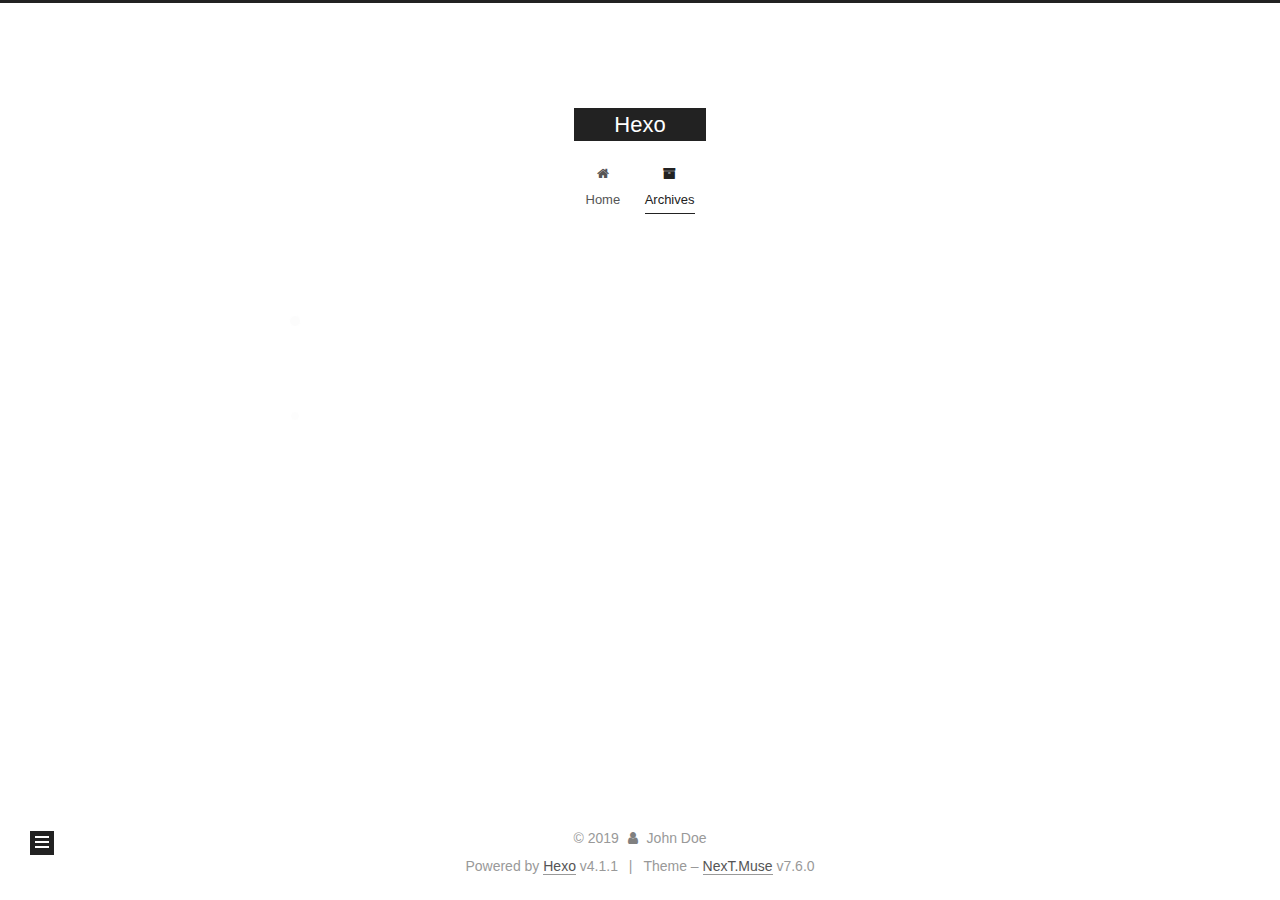
==== archives/index.html @ 5b069ce8 "Site updated: 2019-12-15 16:05:41" ====
<!DOCTYPE html>
<html lang="en">
<head>
  <meta charset="UTF-8">
<meta name="viewport" content="width=device-width, initial-scale=1, maximum-scale=2">
<meta name="theme-color" content="#222">
<meta name="generator" content="Hexo 4.1.1">
  <link rel="apple-touch-icon" sizes="180x180" href="/images/apple-touch-icon-next.png">
  <link rel="icon" type="image/png" sizes="32x32" href="/images/favicon-32x32-next.png">
  <link rel="icon" type="image/png" sizes="16x16" href="/images/favicon-16x16-next.png">
  <link rel="mask-icon" href="/images/logo.svg" color="#222">

<link rel="stylesheet" href="/css/main.css">


<link rel="stylesheet" href="/lib/font-awesome/css/font-awesome.min.css">


<script id="hexo-configurations">
  var NexT = window.NexT || {};
  var CONFIG = {
    hostname: new URL('http://yoursite.com').hostname,
    root: '/',
    scheme: 'Muse',
    version: '7.6.0',
    exturl: false,
    sidebar: {"position":"left","display":"post","padding":18,"offset":12,"onmobile":false},
    copycode: {"enable":false,"show_result":false,"style":null},
    back2top: {"enable":true,"sidebar":false,"scrollpercent":false},
    bookmark: {"enable":false,"color":"#222","save":"auto"},
    fancybox: false,
    mediumzoom: false,
    lazyload: false,
    pangu: false,
    comments: {"style":"tabs","active":null,"storage":true,"lazyload":false,"nav":null},
    algolia: {
      appID: '',
      apiKey: '',
      indexName: '',
      hits: {"per_page":10},
      labels: {"input_placeholder":"Search for Posts","hits_empty":"We didn't find any results for the search: ${query}","hits_stats":"${hits} results found in ${time} ms"}
    },
    localsearch: {"enable":false,"trigger":"auto","top_n_per_article":1,"unescape":false,"preload":false},
    path: '',
    motion: {"enable":true,"async":false,"transition":{"post_block":"fadeIn","post_header":"slideDownIn","post_body":"slideDownIn","coll_header":"slideLeftIn","sidebar":"slideUpIn"}}
  };
</script>

  <meta property="og:type" content="website">
<meta property="og:title" content="Hexo">
<meta property="og:url" content="http:&#x2F;&#x2F;yoursite.com&#x2F;archives&#x2F;index.html">
<meta property="og:site_name" content="Hexo">
<meta property="og:locale" content="en_US">
<meta property="article:author" content="John Doe">
<meta name="twitter:card" content="summary">

<link rel="canonical" href="http://yoursite.com/archives/">


<script id="page-configurations">
  // https://hexo.io/docs/variables.html
  CONFIG.page = {
    sidebar: "",
    isHome: false,
    isPost: false
  };
</script>

  <title>Archive | Hexo</title>
  






  <noscript>
  <style>
  .use-motion .brand,
  .use-motion .menu-item,
  .sidebar-inner,
  .use-motion .post-block,
  .use-motion .pagination,
  .use-motion .comments,
  .use-motion .post-header,
  .use-motion .post-body,
  .use-motion .collection-header { opacity: initial; }

  .use-motion .site-title,
  .use-motion .site-subtitle {
    opacity: initial;
    top: initial;
  }

  .use-motion .logo-line-before i { left: initial; }
  .use-motion .logo-line-after i { right: initial; }
  </style>
</noscript>

</head>

<body itemscope itemtype="http://schema.org/WebPage">
  <div class="container use-motion">
    <div class="headband"></div>

    <header class="header" itemscope itemtype="http://schema.org/WPHeader">
      <div class="header-inner"><div class="site-brand-container">
  <div class="site-meta">

    <div>
      <a href="/" class="brand" rel="start">
        <span class="logo-line-before"><i></i></span>
        <span class="site-title">Hexo</span>
        <span class="logo-line-after"><i></i></span>
      </a>
    </div>
  </div>

  <div class="site-nav-toggle">
    <div class="toggle" aria-label="Toggle navigation bar">
      <span class="toggle-line toggle-line-first"></span>
      <span class="toggle-line toggle-line-middle"></span>
      <span class="toggle-line toggle-line-last"></span>
    </div>
  </div>
</div>


<nav class="site-nav">
  
  <ul id="menu" class="menu">
        <li class="menu-item menu-item-home">

    <a href="/" rel="section"><i class="fa fa-fw fa-home"></i>Home</a>

  </li>
        <li class="menu-item menu-item-archives">

    <a href="/archives/" rel="section"><i class="fa fa-fw fa-archive"></i>Archives</a>

  </li>
  </ul>

</nav>
</div>
    </header>

    
  <div class="back-to-top">
    <i class="fa fa-arrow-up"></i>
    <span>0%</span>
  </div>


    <main class="main">
      <div class="main-inner">
        <div class="content-wrap">
          

          <div class="content">
            

  
  
  
  <div class="post-block">
    <div class="posts-collapse">
      <div class="collection-title">
        <span class="collection-header">Um..! 1 post. Keep on posting.</span>
      </div>

      
    <div class="collection-year">
      <h1 class="collection-header">2019</h1>
    </div>

  <article itemscope itemtype="http://schema.org/Article">
    <header class="post-header">

      <div class="post-meta">
        <time itemprop="dateCreated"
              datetime="2019-12-15T15:36:31+08:00"
              content="2019-12-15">
          12-15
        </time>
      </div>

      <h2 class="post-title">
          <a class="post-title-link" href="/2019/12/15/hello-world/" itemprop="url">
            <span itemprop="name">Hello World</span>
          </a>
      </h2>

    </header>
  </article>


    </div>
  </div>
  
  
  

  



          </div>
          

<script>
  window.addEventListener('tabs:register', () => {
    let activeClass = CONFIG.comments.activeClass;
    if (CONFIG.comments.storage) {
      activeClass = localStorage.getItem('comments_active') || activeClass;
    }
    if (activeClass) {
      let activeTab = document.querySelector(`a[href="#comment-${activeClass}"]`);
      if (activeTab) {
        activeTab.click();
      }
    }
  });
  if (CONFIG.comments.storage) {
    window.addEventListener('tabs:click', event => {
      if (!event.target.matches('.tabs-comment .tab-content .tab-pane')) return;
      let commentClass = event.target.classList[1];
      localStorage.setItem('comments_active', commentClass);
    });
  }
</script>

        </div>
          
  
  <div class="toggle sidebar-toggle">
    <span class="toggle-line toggle-line-first"></span>
    <span class="toggle-line toggle-line-middle"></span>
    <span class="toggle-line toggle-line-last"></span>
  </div>

  <aside class="sidebar">
    <div class="sidebar-inner">

      <ul class="sidebar-nav motion-element">
        <li class="sidebar-nav-toc">
          Table of Contents
        </li>
        <li class="sidebar-nav-overview">
          Overview
        </li>
      </ul>

      <!--noindex-->
      <div class="post-toc-wrap sidebar-panel">
      </div>
      <!--/noindex-->

      <div class="site-overview-wrap sidebar-panel">
        <div class="site-author motion-element" itemprop="author" itemscope itemtype="http://schema.org/Person">
  <p class="site-author-name" itemprop="name">John Doe</p>
  <div class="site-description" itemprop="description"></div>
</div>
<div class="site-state-wrap motion-element">
  <nav class="site-state">
      <div class="site-state-item site-state-posts">
          <a href="/archives/">
        
          <span class="site-state-item-count">1</span>
          <span class="site-state-item-name">posts</span>
        </a>
      </div>
  </nav>
</div>



      </div>

    </div>
  </aside>
  <div id="sidebar-dimmer"></div>


      </div>
    </main>

    <footer class="footer">
      <div class="footer-inner">
        

<div class="copyright">
  
  &copy; 
  <span itemprop="copyrightYear">2019</span>
  <span class="with-love">
    <i class="fa fa-user"></i>
  </span>
  <span class="author" itemprop="copyrightHolder">John Doe</span>
</div>
  <div class="powered-by">Powered by <a href="https://hexo.io/" class="theme-link" rel="noopener" target="_blank">Hexo</a> v4.1.1
  </div>
  <span class="post-meta-divider">|</span>
  <div class="theme-info">Theme – <a href="https://muse.theme-next.org/" class="theme-link" rel="noopener" target="_blank">NexT.Muse</a> v7.6.0
  </div>

        








      </div>
    </footer>
  </div>

  
  <script src="/lib/anime.min.js"></script>
  <script src="/lib/velocity/velocity.min.js"></script>
  <script src="/lib/velocity/velocity.ui.min.js"></script>

<script src="/js/utils.js"></script>

<script src="/js/motion.js"></script>


<script src="/js/schemes/muse.js"></script>


<script src="/js/next-boot.js"></script>




  















  

  

</body>
</html>
---- css/main.css ----
html {
  line-height: 1.15; /* 1 */
  -webkit-text-size-adjust: 100%; /* 2 */
}
body {
  margin: 0;
}
main {
  display: block;
}
h1 {
  font-size: 2em;
  margin: 0.67em 0;
}
hr {
  box-sizing: content-box; /* 1 */
  height: 0; /* 1 */
  overflow: visible; /* 2 */
}
pre {
  font-family: monospace, monospace; /* 1 */
  font-size: 1em; /* 2 */
}
a {
  background: transparent;
}
abbr[title] {
  border-bottom: none; /* 1 */
  text-decoration: underline; /* 2 */
  text-decoration: underline dotted; /* 2 */
}
b,
strong {
  font-weight: bolder;
}
code,
kbd,
samp {
  font-family: monospace, monospace; /* 1 */
  font-size: 1em; /* 2 */
}
small {
  font-size: 80%;
}
sub,
sup {
  font-size: 75%;
  line-height: 0;
  position: relative;
  vertical-align: baseline;
}
sub {
  bottom: -0.25em;
}
sup {
  top: -0.5em;
}
img {
  border-style: none;
}
button,
input,
optgroup,
select,
textarea {
  font-family: inherit; /* 1 */
  font-size: 100%; /* 1 */
  line-height: 1.15; /* 1 */
  margin: 0; /* 2 */
}
button,
input {
/* 1 */
  overflow: visible;
}
button,
select {
/* 1 */
  text-transform: none;
}
button,
[type='button'],
[type='reset'],
[type='submit'] {
  -webkit-appearance: button;
}
button::-moz-focus-inner,
[type='button']::-moz-focus-inner,
[type='reset']::-moz-focus-inner,
[type='submit']::-moz-focus-inner {
  border-style: none;
  padding: 0;
}
button:-moz-focusring,
[type='button']:-moz-focusring,
[type='reset']:-moz-focusring,
[type='submit']:-moz-focusring {
  outline: 1px dotted ButtonText;
}
fieldset {
  padding: 0.35em 0.75em 0.625em;
}
legend {
  box-sizing: border-box; /* 1 */
  color: inherit; /* 2 */
  display: table; /* 1 */
  max-width: 100%; /* 1 */
  padding: 0; /* 3 */
  white-space: normal; /* 1 */
}
progress {
  vertical-align: baseline;
}
textarea {
  overflow: auto;
}
[type='checkbox'],
[type='radio'] {
  box-sizing: border-box; /* 1 */
  padding: 0; /* 2 */
}
[type='number']::-webkit-inner-spin-button,
[type='number']::-webkit-outer-spin-button {
  height: auto;
}
[type='search'] {
  outline-offset: -2px; /* 2 */
  -webkit-appearance: textfield; /* 1 */
}
[type='search']::-webkit-search-decoration {
  -webkit-appearance: none;
}
::-webkit-file-upload-button {
  font: inherit; /* 2 */
  -webkit-appearance: button; /* 1 */
}
details {
  display: block;
}
summary {
  display: list-item;
}
template {
  display: none;
}
[hidden] {
  display: none;
}
::selection {
  background: #262a30;
  color: #fff;
}
html,
body {
  height: 100%;
}
body {
  background: #fff;
  color: #555;
  font-family: 'Lato', "PingFang SC", "Microsoft YaHei", sans-serif;
  font-size: 1em;
  line-height: 2;
}
@media (max-width: 991px) {
  body {
    padding-left: 0 !important;
    padding-right: 0 !important;
  }
}
h1,
h2,
h3,
h4,
h5,
h6 {
  font-family: 'Lato', "PingFang SC", "Microsoft YaHei", sans-serif;
  font-weight: bold;
  line-height: 1.5;
  margin: 20px 0 15px;
}
h1 {
  font-size: 1.5em;
}
h2 {
  font-size: 1.375em;
}
h3 {
  font-size: 1.25em;
}
h4 {
  font-size: 1.125em;
}
h5 {
  font-size: 1em;
}
h6 {
  font-size: 0.875em;
}
p {
  margin: 0 0 20px 0;
}
a,
span.exturl {
  border-bottom: 1px solid #999;
  color: #555;
  outline: 0;
  text-decoration: none;
  overflow-wrap: break-word;
  word-wrap: break-word;
  cursor: pointer;
}
a:hover,
span.exturl:hover {
  border-bottom-color: #222;
  color: #222;
}
iframe,
img,
video {
  display: block;
  margin-left: auto;
  margin-right: auto;
  max-width: 100%;
}
hr {
  background-color: #ddd;
  background-image: repeating-linear-gradient(-45deg, #fff, #fff 4px, transparent 4px, transparent 8px);
  border: 0;
  height: 3px;
  margin: 40px 0;
}
blockquote {
  border-left: 4px solid #ddd;
  color: #666;
  margin: 0;
  padding: 0 15px;
}
blockquote cite::before {
  content: '-';
  padding: 0 5px;
}
dt {
  font-weight: 700;
}
dd {
  margin: 0;
  padding: 0;
}
kbd {
  background-color: #f5f5f5;
  background-image: linear-gradient(#eee, #fff, #eee);
  border: 1px solid #ccc;
  border-radius: 0.2em;
  box-shadow: 0.1em 0.1em 0.2em rgba(0,0,0,0.1);
  font-family: inherit;
  padding: 0.1em 0.3em;
  white-space: nowrap;
}
.table-container {
  -webkit-overflow-scrolling: touch;
  overflow: auto;
}
table {
  border-collapse: collapse;
  border-spacing: 0;
  font-size: 0.875em;
  margin: 0 0 20px 0;
  width: 100%;
}
tbody tr:nth-of-type(odd) {
  background: #f9f9f9;
}
tbody tr:hover {
  background: #f5f5f5;
}
caption,
th,
td {
  font-weight: normal;
  padding: 8px;
  text-align: left;
  vertical-align: middle;
}
th,
td {
  border: 1px solid #ddd;
  border-bottom: 3px solid #ddd;
}
th {
  font-weight: 700;
  padding-bottom: 10px;
}
td {
  border-bottom-width: 1px;
}
.btn {
  background: #222;
  border: 2px solid #222;
  border-radius: 0;
  color: #fff;
  display: inline-block;
  font-size: 0.875em;
  line-height: 2;
  padding: 0 20px;
  text-decoration: none;
  transition-property: background-color;
  transition-delay: 0s;
  transition-duration: 0.2s;
  transition-timing-function: ease-in-out;
}
.btn:hover {
  background: #fff;
  border-color: #222;
  color: #222;
}
.btn + .btn {
  margin: 0 0 8px 8px;
}
.btn .fa-fw {
  text-align: left;
  width: 1.285714285714286em;
}
.toggle {
  line-height: 0;
}
.toggle .toggle-line {
  background: #fff;
  display: inline-block;
  height: 2px;
  left: 0;
  position: relative;
  top: 0;
  transition: all 0.4s;
  vertical-align: top;
  width: 100%;
}
.toggle .toggle-line:not(:first-child) {
  margin-top: 3px;
}
.toggle.toggle-arrow .toggle-line-first {
  left: 50%;
  top: 2px;
  transform: rotate(45deg);
  width: 50%;
}
.toggle.toggle-arrow .toggle-line-middle {
  left: 2px;
  width: 90%;
}
.toggle.toggle-arrow .toggle-line-last {
  left: 50%;
  top: -2px;
  transform: rotate(-45deg);
  width: 50%;
}
.toggle.toggle-close .toggle-line-first {
  transform: rotate(-45deg);
  top: 5px;
}
.toggle.toggle-close .toggle-line-middle {
  opacity: 0;
}
.toggle.toggle-close .toggle-line-last {
  transform: rotate(45deg);
  top: -5px;
}
.highlight,
pre {
  background: #f7f7f7;
  color: #4d4d4c;
  line-height: 1.6;
  margin: 0 auto 20px;
}
pre,
code {
  font-family: consolas, Menlo, monospace, "PingFang SC", "Microsoft YaHei";
}
code {
  background: #eee;
  border-radius: 3px;
  color: #555;
  padding: 2px 4px;
  overflow-wrap: break-word;
  word-wrap: break-word;
}
.highlight *::selection {
  background: #d6d6d6;
}
.highlight pre {
  border: 0;
  margin: 0;
  padding: 10px 0;
}
.highlight table {
  border: 0;
  margin: 0;
  width: auto;
}
.highlight td {
  border: 0;
  padding: 0;
}
.highlight figcaption {
  background: #eee;
  color: #4d4d4c;
  font-size: 0.875em;
  line-height: 1.2;
  padding: 0.5em;
}
.highlight figcaption::before,
.highlight figcaption::after {
  content: ' ';
  display: table;
}
.highlight figcaption::after {
  clear: both;
}
.highlight figcaption a {
  color: #4d4d4c;
  float: right;
}
.highlight figcaption a:hover {
  border-bottom-color: #4d4d4c;
}
.highlight .gutter {
  -moz-user-select: none;
  -ms-user-select: none;
  -webkit-user-select: none;
  user-select: none;
}
.highlight .gutter pre {
  background: #eff2f3;
  color: #869194;
  padding-left: 10px;
  padding-right: 10px;
  text-align: right;
}
.highlight .code pre {
  background: #f7f7f7;
  padding-left: 10px;
  width: 100%;
}
.gist table {
  width: auto;
}
.gist table td {
  border: 0;
}
pre {
  overflow: auto;
  padding: 10px;
}
pre code {
  background: none;
  color: #4d4d4c;
  font-size: 0.875em;
  padding: 0;
  text-shadow: none;
}
pre .deletion {
  background: #fdd;
}
pre .addition {
  background: #dfd;
}
pre .meta {
  color: #eab700;
  -moz-user-select: none;
  -ms-user-select: none;
  -webkit-user-select: none;
  user-select: none;
}
pre .comment {
  color: #8e908c;
}
pre .variable,
pre .attribute,
pre .tag,
pre .name,
pre .regexp,
pre .ruby .constant,
pre .xml .tag .title,
pre .xml .pi,
pre .xml .doctype,
pre .html .doctype,
pre .css .id,
pre .css .class,
pre .css .pseudo {
  color: #c82829;
}
pre .number,
pre .preprocessor,
pre .built_in,
pre .builtin-name,
pre .literal,
pre .params,
pre .constant,
pre .command {
  color: #f5871f;
}
pre .ruby .class .title,
pre .css .rules .attribute,
pre .string,
pre .symbol,
pre .value,
pre .inheritance,
pre .header,
pre .ruby .symbol,
pre .xml .cdata,
pre .special,
pre .formula {
  color: #718c00;
}
pre .title,
pre .css .hexcolor {
  color: #3e999f;
}
pre .function,
pre .python .decorator,
pre .python .title,
pre .ruby .function .title,
pre .ruby .title .keyword,
pre .perl .sub,
pre .javascript .title,
pre .coffeescript .title {
  color: #4271ae;
}
pre .keyword,
pre .javascript .function {
  color: #8959a8;
}
.blockquote-center {
  border-left: none;
  margin: 40px 0;
  padding: 0;
  position: relative;
  text-align: center;
}
.blockquote-center::before,
.blockquote-center::after {
  background-repeat: no-repeat;
  background-size: 22px 22px;
  content: ' ';
  display: block;
  height: 24px;
  opacity: 0.2;
  position: absolute;
  width: 100%;
}
.blockquote-center::before {
  background-image: url("../images/quote-l.svg");
  background-position: 0 -6px;
  border-top: 1px solid #ccc;
  top: -20px;
}
.blockquote-center::after {
  background-image: url("../images/quote-r.svg");
  background-position: 100% 8px;
  border-bottom: 1px solid #ccc;
  bottom: -20px;
}
.blockquote-center p,
.blockquote-center div {
  text-align: center;
}
.post-body .group-picture img {
  margin: 0 auto;
  padding: 0 3px;
}
.group-picture-row {
  margin-bottom: 6px;
  overflow: hidden;
}
.group-picture-column {
  float: left;
  margin-bottom: 10px;
}
.post-body .label {
  display: inline;
  padding: 0 2px;
}
.post-body .label.default {
  background: #f0f0f0;
}
.post-body .label.primary {
  background: #efe6f7;
}
.post-body .label.info {
  background: #e5f2f8;
}
.post-body .label.success {
  background: #e7f4e9;
}
.post-body .label.warning {
  background: #fcf6e1;
}
.post-body .label.danger {
  background: #fae8eb;
}
.post-body .tabs {
  margin-bottom: 20px;
}
.post-body .tabs,
.tabs-comment {
  display: block;
  padding-top: 10px;
  position: relative;
}
.post-body .tabs ul.nav-tabs,
.tabs-comment ul.nav-tabs {
  display: flex;
  flex-wrap: wrap;
  margin: 0;
  margin-bottom: -1px;
  padding: 0;
}
@media (max-width: 413px) {
  .post-body .tabs ul.nav-tabs,
  .tabs-comment ul.nav-tabs {
    display: block;
    margin-bottom: 5px;
  }
}
.post-body .tabs ul.nav-tabs li.tab,
.tabs-comment ul.nav-tabs li.tab {
  background: #fff;
  border-bottom: 1px solid #ddd;
  border-left: 1px solid transparent;
  border-right: 1px solid transparent;
  border-top: 3px solid transparent;
  flex-grow: 1;
  list-style-type: none;
  border-radius: 0 0 0 0;
}
@media (max-width: 413px) {
  .post-body .tabs ul.nav-tabs li.tab,
  .tabs-comment ul.nav-tabs li.tab {
    border-bottom: 1px solid transparent;
    border-left: 3px solid transparent;
    border-right: 1px solid transparent;
    border-top: 1px solid transparent;
  }
}
@media (max-width: 413px) {
  .post-body .tabs ul.nav-tabs li.tab,
  .tabs-comment ul.nav-tabs li.tab {
    border-radius: 0;
  }
}
.post-body .tabs ul.nav-tabs li.tab a,
.tabs-comment ul.nav-tabs li.tab a {
  border-bottom: initial;
  display: block;
  line-height: 1.8;
  outline: 0;
  padding: 0.25em 0.75em;
  text-align: center;
  transition-delay: 0s;
  transition-duration: 0.2s;
  transition-timing-function: ease-out;
}
.post-body .tabs ul.nav-tabs li.tab a i,
.tabs-comment ul.nav-tabs li.tab a i {
  width: 1.285714285714286em;
}
.post-body .tabs ul.nav-tabs li.tab.active,
.tabs-comment ul.nav-tabs li.tab.active {
  border-bottom: 1px solid transparent;
  border-left: 1px solid #ddd;
  border-right: 1px solid #ddd;
  border-top: 3px solid #fc6423;
}
@media (max-width: 413px) {
  .post-body .tabs ul.nav-tabs li.tab.active,
  .tabs-comment ul.nav-tabs li.tab.active {
    border-bottom: 1px solid #ddd;
    border-left: 3px solid #fc6423;
    border-right: 1px solid #ddd;
    border-top: 1px solid #ddd;
  }
}
.post-body .tabs ul.nav-tabs li.tab.active a,
.tabs-comment ul.nav-tabs li.tab.active a {
  color: #555;
  cursor: default;
}
.post-body .tabs .tab-content .tab-pane,
.tabs-comment .tab-content .tab-pane {
  border: 1px solid #ddd;
  padding: 20px 20px 0 20px;
  border-radius: 0;
}
.post-body .tabs .tab-content .tab-pane:not(.active),
.tabs-comment .tab-content .tab-pane:not(.active) {
  display: none;
}
.post-body .tabs .tab-content .tab-pane.active,
.tabs-comment .tab-content .tab-pane.active {
  display: block;
}
.post-body .tabs .tab-content .tab-pane.active:nth-of-type(1),
.tabs-comment .tab-content .tab-pane.active:nth-of-type(1) {
  border-radius: 0 0 0 0;
}
@media (max-width: 413px) {
  .post-body .tabs .tab-content .tab-pane.active:nth-of-type(1),
  .tabs-comment .tab-content .tab-pane.active:nth-of-type(1) {
    border-radius: 0;
  }
}
.post-body .note {
  border-radius: 3px;
  margin-bottom: 20px;
  padding: 15px;
  position: relative;
  border: 1px solid #eee;
  border-left-width: 5px;
}
.post-body .note h2,
.post-body .note h3,
.post-body .note h4,
.post-body .note h5,
.post-body .note h6 {
  margin-top: 0;
  border-bottom: initial;
  margin-bottom: 0;
  padding-top: 0;
}
.post-body .note p:first-child,
.post-body .note ul:first-child,
.post-body .note ol:first-child,
.post-body .note table:first-child,
.post-body .note pre:first-child,
.post-body .note blockquote:first-child,
.post-body .note img:first-child {
  margin-top: 0;
}
.post-body .note p:last-child,
.post-body .note ul:last-child,
.post-body .note ol:last-child,
.post-body .note table:last-child,
.post-body .note pre:last-child,
.post-body .note blockquote:last-child,
.post-body .note img:last-child {
  margin-bottom: 0;
}
.post-body .note.default {
  border-left-color: #777;
}
.post-body .note.default h2,
.post-body .note.default h3,
.post-body .note.default h4,
.post-body .note.default h5,
.post-body .note.default h6 {
  color: #777;
}
.post-body .note.primary {
  border-left-color: #6f42c1;
}
.post-body .note.primary h2,
.post-body .note.primary h3,
.post-body .note.primary h4,
.post-body .note.primary h5,
.post-body .note.primary h6 {
  color: #6f42c1;
}
.post-body .note.info {
  border-left-color: #428bca;
}
.post-body .note.info h2,
.post-body .note.info h3,
.post-body .note.info h4,
.post-body .note.info h5,
.post-body .note.info h6 {
  color: #428bca;
}
.post-body .note.success {
  border-left-color: #5cb85c;
}
.post-body .note.success h2,
.post-body .note.success h3,
.post-body .note.success h4,
.post-body .note.success h5,
.post-body .note.success h6 {
  color: #5cb85c;
}
.post-body .note.warning {
  border-left-color: #f0ad4e;
}
.post-body .note.warning h2,
.post-body .note.warning h3,
.post-body .note.warning h4,
.post-body .note.warning h5,
.post-body .note.warning h6 {
  color: #f0ad4e;
}
.post-body .note.danger {
  border-left-color: #d9534f;
}
.post-body .note.danger h2,
.post-body .note.danger h3,
.post-body .note.danger h4,
.post-body .note.danger h5,
.post-body .note.danger h6 {
  color: #d9534f;
}
.pagination .prev,
.pagination .next,
.pagination .page-number,
.pagination .space {
  display: inline-block;
  margin: 0 10px;
  padding: 0 11px;
  position: relative;
  top: -1px;
}
@media (max-width: 767px) {
  .pagination .prev,
  .pagination .next,
  .pagination .page-number,
  .pagination .space {
    margin: 0 5px;
  }
}
.pagination {
  border-top: 1px solid #eee;
  margin: 120px 0 0;
  text-align: center;
}
.pagination .prev,
.pagination .next,
.pagination .page-number {
  border-bottom: 0;
  border-top: 1px solid #eee;
  transition-property: border-color;
  transition-delay: 0s;
  transition-duration: 0.2s;
  transition-timing-function: ease-in-out;
}
.pagination .prev:hover,
.pagination .next:hover,
.pagination .page-number:hover {
  border-top-color: #222;
}
.pagination .space {
  margin: 0;
  padding: 0;
}
.pagination .prev {
  margin-left: 0;
}
.pagination .next {
  margin-right: 0;
}
.pagination .page-number.current {
  background: #ccc;
  border-top-color: #ccc;
  color: #fff;
}
@media (max-width: 767px) {
  .pagination {
    border-top: none;
  }
  .pagination .prev,
  .pagination .next,
  .pagination .page-number {
    border-bottom: 1px solid #eee;
    border-top: 0;
    margin-bottom: 10px;
    padding: 0 10px;
  }
  .pagination .prev:hover,
  .pagination .next:hover,
  .pagination .page-number:hover {
    border-bottom-color: #222;
  }
}
.comments {
  margin: 60px 20px 0;
  overflow: hidden;
}
.comment-button-group {
  display: flex;
  flex-wrap: wrap-reverse;
  justify-content: center;
  margin: 1em 0;
}
.comment-button-group .comment-button {
  margin: 0.1em 0.2em;
}
.comment-button-group .comment-button.active {
  background: #fff;
  border-color: #222;
  color: #222;
}
.comment-position {
  display: none;
}
.comment-position.active {
  display: block;
}
.tabs-comment {
  background: #fff;
  margin-top: 4em;
  padding-top: 0;
}
.tabs-comment .comments {
  border: 0;
  box-shadow: none;
  margin-top: 0;
  padding-top: 0;
}
.container {
  min-height: 100%;
  position: relative;
}
.main-inner {
  margin: 0 auto;
  width: 700px;
}
@media (min-width: 1200px) {
  .main-inner {
    width: 800px;
  }
}
@media (min-width: 1600px) {
  .main-inner {
    width: 900px;
  }
}
.header {
  background: transparent;
}
.header-inner {
  margin: 0 auto;
  position: relative;
  width: 700px;
}
@media (min-width: 1200px) {
  .header-inner {
    width: 800px;
  }
}
@media (min-width: 1600px) {
  .header-inner {
    width: 900px;
  }
}
.headband {
  background: #222;
  height: 3px;
}
.site-meta {
  margin: 0;
  text-align: center;
}
@media (max-width: 767px) {
  .site-meta {
    text-align: center;
  }
}
.brand {
  background: #222;
  border-bottom: none;
  color: #fff;
  display: inline-block;
  line-height: 1.375em;
  padding: 0 40px;
  position: relative;
}
.brand:hover {
  color: #fff;
}
.site-title {
  display: inline-block;
  font-family: 'Lato', "PingFang SC", "Microsoft YaHei", sans-serif;
  font-size: 1.375em;
  font-weight: normal;
  line-height: 1.5;
  vertical-align: top;
}
.site-subtitle {
  color: #999;
  font-size: 0.8125em;
  margin-top: 10px;
}
.use-motion .brand {
  opacity: 0;
}
.use-motion .site-title,
.use-motion .site-subtitle,
.use-motion .custom-logo-image {
  opacity: 0;
  position: relative;
  top: -10px;
}
.site-nav-toggle {
  display: none;
  left: 10px;
  position: absolute;
}
@media (max-width: 767px) {
  .site-nav-toggle {
    display: block;
  }
}
.site-nav-toggle .toggle {
  background: transparent;
  border: 0;
  margin-top: 2px;
  padding: 10px;
  width: 22px;
}
.site-nav-toggle .toggle .toggle-line {
  background: #555;
  border-radius: 1px;
}
.site-nav {
  display: block;
}
@media (max-width: 767px) {
  .site-nav {
    clear: both;
    display: none;
  }
}
.site-nav.site-nav-on {
  display: block;
}
.menu {
  margin-top: 20px;
  padding-left: 0;
  text-align: center;
}
.menu-item {
  display: inline-block;
  list-style: none;
  margin: 0 10px;
}
@media (max-width: 767px) {
  .menu-item {
    margin-top: 10px;
  }
}
.menu-item a,
.menu-item span.exturl {
  border-bottom: 0;
  display: block;
  font-size: 0.8125em;
  transition-property: border-color;
  transition-delay: 0s;
  transition-duration: 0.2s;
  transition-timing-function: ease-in-out;
}
@media (hover: none) {
  .menu-item a:hover,
  .menu-item span.exturl:hover {
    border-bottom-color: transparent !important;
  }
}
.menu-item .fa {
  margin-right: 8px;
}
.menu-item .badge {
  display: inline-block;
  font-weight: 700;
  line-height: 1;
  margin-left: 0.35em;
  margin-top: 0.35em;
  text-align: center;
  white-space: nowrap;
}
@media (max-width: 767px) {
  .menu-item .badge {
    float: right;
    margin-left: 0;
  }
}
.use-motion .menu-item {
  opacity: 0;
}
.sidebar {
  background: #222;
  bottom: 0;
  box-shadow: inset 0 2px 6px #000;
  position: fixed;
  top: 0;
  z-index: 1200;
}
.sidebar a,
.sidebar span.exturl {
  border-bottom-color: #555;
  color: #999;
}
.sidebar a:hover,
.sidebar span.exturl:hover {
  border-bottom-color: #eee;
  color: #eee;
}
@media (max-width: 991px) {
  .sidebar {
    display: none;
  }
}
.sidebar-inner {
  color: #999;
  padding: 18px 10px;
  text-align: center;
}
.site-overview-wrap {
  overflow-x: hidden;
  overflow-y: auto;
}
.cc-license {
  margin-top: 10px;
  text-align: center;
}
.cc-license .cc-opacity {
  border-bottom: none;
  opacity: 0.7;
}
.cc-license .cc-opacity:hover {
  opacity: 0.9;
}
.cc-license img {
  display: inline-block;
}
.site-author-image {
  border: 2px solid #333;
  display: block;
  height: auto;
  margin: 0 auto;
  max-width: 96px;
  padding: 2px;
}
.site-author-name {
  color: #f5f5f5;
  font-weight: normal;
  margin: 5px 0 0;
  text-align: center;
}
.site-description {
  color: #999;
  font-size: 1em;
  margin-top: 5px;
  text-align: center;
}
.links-of-author {
  margin-top: 15px;
}
.links-of-author a,
.links-of-author span.exturl {
  border-bottom-color: #555;
  display: inline-block;
  font-size: 0.8125em;
  margin-bottom: 10px;
  margin-right: 10px;
  vertical-align: middle;
}
.links-of-author a::before,
.links-of-author span.exturl::before {
  background: #39068c;
  border-radius: 50%;
  content: ' ';
  display: inline-block;
  height: 4px;
  margin-right: 3px;
  vertical-align: middle;
  width: 4px;
}
.sidebar-button {
  margin-top: 15px;
}
.sidebar-button a {
  border: 1px solid #fc6423;
  border-radius: 4px;
  color: #fc6423;
  display: inline-block;
  padding: 0 15px;
}
.sidebar-button a .fa {
  margin-right: 5px;
}
.sidebar-button a:hover {
  background: #fc6423;
  border: 1px solid #fc6423;
  color: #fff;
}
.sidebar-button a:hover .fa {
  color: #fff;
}
.links-of-blogroll {
  font-size: 0.8125em;
  margin-top: 10px;
}
.links-of-blogroll-title {
  font-size: 0.875em;
  font-weight: 600;
  margin-top: 0;
}
.links-of-blogroll-list {
  list-style: none;
  margin: 0;
  padding: 0;
}
.links-of-blogroll-item {
  padding: 2px 10px;
}
.links-of-blogroll-item a,
.links-of-blogroll-item span.exturl {
  box-sizing: border-box;
  display: inline-block;
  max-width: 280px;
  overflow: hidden;
  text-overflow: ellipsis;
  white-space: nowrap;
}
#sidebar-dimmer {
  display: none;
}
@media (max-width: 767px) {
  #sidebar-dimmer {
    background: #000;
    display: block;
    height: 100%;
    left: 100%;
    opacity: 0;
    position: fixed;
    top: 0;
    width: 100%;
    z-index: 1100;
  }
  .sidebar-active + #sidebar-dimmer {
    opacity: 0.7;
    transform: translateX(-100%);
    transition: opacity 0.5s;
  }
}
.sidebar-nav {
  margin: 0;
  padding-bottom: 20px;
  padding-left: 0;
}
.sidebar-nav li {
  border-bottom: 1px solid transparent;
  color: #555;
  cursor: pointer;
  display: inline-block;
  font-size: 0.875em;
}
.sidebar-nav li.sidebar-nav-overview {
  margin-left: 10px;
}
.sidebar-nav li:hover {
  color: #f5f5f5;
}
.sidebar-nav .sidebar-nav-active {
  border-bottom-color: #87daff;
  color: #87daff;
}
.sidebar-nav .sidebar-nav-active:hover {
  color: #87daff;
}
.sidebar-panel {
  display: none;
}
.sidebar-panel-active {
  display: block;
}
.sidebar-toggle {
  background: #222;
  bottom: 45px;
  cursor: pointer;
  height: 14px;
  left: 30px;
  padding: 5px;
  position: fixed;
  width: 14px;
  z-index: 1300;
}
@media (max-width: 991px) {
  .sidebar-toggle {
    left: 20px;
    opacity: 0.8;
    display: none;
  }
}
.sidebar-toggle:hover .toggle-line {
  background: #87daff;
}
.post-toc-wrap {
  overflow-x: hidden;
  overflow-y: auto;
}
.post-toc {
  font-size: 0.875em;
}
.post-toc ol {
  list-style: none;
  margin: 0;
  padding: 0 2px 5px 10px;
  text-align: left;
}
.post-toc ol > ol {
  padding-left: 0;
}
.post-toc ol a {
  border-bottom-color: #555;
  color: #999;
  transition-property: all;
  transition-delay: 0s;
  transition-duration: 0.2s;
  transition-timing-function: ease-in-out;
}
.post-toc ol a:hover {
  border-bottom-color: #ccc;
  color: #ccc;
}
.post-toc .nav-item {
  line-height: 1.8;
  overflow: hidden;
  text-overflow: ellipsis;
  white-space: nowrap;
}
.post-toc .nav .nav-child {
  display: none;
}
.post-toc .nav .active > .nav-child {
  display: block;
}
.post-toc .nav .active-current > .nav-child {
  display: block;
}
.post-toc .nav .active-current > .nav-child > .nav-item {
  display: block;
}
.post-toc .nav .active > a {
  border-bottom-color: #87daff;
  color: #87daff;
}
.post-toc .nav .active-current > a {
  color: #87daff;
}
.post-toc .nav .active-current > a:hover {
  color: #87daff;
}
.site-state {
  display: flex;
  justify-content: center;
  line-height: 1.4;
  margin-top: 10px;
  overflow: hidden;
  text-align: center;
  white-space: nowrap;
}
.site-state-item {
  padding: 0 15px;
}
.site-state-item:not(:first-child) {
  border-left: 1px solid #333;
}
.site-state-item a {
  border-bottom: none;
}
.site-state-item-count {
  color: inherit;
  display: block;
  font-size: 1.25em;
  font-weight: 600;
  text-align: center;
}
.site-state-item-name {
  color: inherit;
  font-size: 0.875em;
}
.footer {
  color: #999;
  font-size: 0.875em;
  padding: 20px 0;
}
.footer.footer-fixed {
  bottom: 0;
  left: 0;
  position: absolute;
  right: 0;
}
.footer-inner {
  box-sizing: border-box;
  margin: 0 auto;
  text-align: center;
  width: 700px;
}
@media (min-width: 1200px) {
  .footer-inner {
    width: 800px;
  }
}
@media (min-width: 1600px) {
  .footer-inner {
    width: 900px;
  }
}
.with-love {
  color: #808080;
  display: inline-block;
  margin: 0 5px;
}
.powered-by,
.theme-info {
  display: inline-block;
}
@-moz-keyframes iconAnimate {
  0%, 100% {
    transform: scale(1);
  }
  10%, 30% {
    transform: scale(0.9);
  }
  20%, 40%, 60%, 80% {
    transform: scale(1.1);
  }
  50%, 70% {
    transform: scale(1.1);
  }
}
@-webkit-keyframes iconAnimate {
  0%, 100% {
    transform: scale(1);
  }
  10%, 30% {
    transform: scale(0.9);
  }
  20%, 40%, 60%, 80% {
    transform: scale(1.1);
  }
  50%, 70% {
    transform: scale(1.1);
  }
}
@-o-keyframes iconAnimate {
  0%, 100% {
    transform: scale(1);
  }
  10%, 30% {
    transform: scale(0.9);
  }
  20%, 40%, 60%, 80% {
    transform: scale(1.1);
  }
  50%, 70% {
    transform: scale(1.1);
  }
}
@keyframes iconAnimate {
  0%, 100% {
    transform: scale(1);
  }
  10%, 30% {
    transform: scale(0.9);
  }
  20%, 40%, 60%, 80% {
    transform: scale(1.1);
  }
  50%, 70% {
    transform: scale(1.1);
  }
}
.back-to-top {
  background: #222;
  bottom: -100px;
  box-sizing: border-box;
  color: #fff;
  cursor: pointer;
  font-size: 12px;
  left: 30px;
  opacity: 1;
  padding: 0 6px;
  position: fixed;
  text-align: center;
  transition-property: bottom;
  z-index: 1300;
  transition-delay: 0s;
  transition-duration: 0.2s;
  transition-timing-function: ease-in-out;
  width: 24px;
}
.back-to-top span {
  display: none;
}
.back-to-top:hover {
  color: #87daff;
}
.back-to-top.back-to-top-on {
  bottom: 19px;
}
@media (max-width: 991px) {
  .back-to-top {
    left: 20px;
    opacity: 0.8;
  }
}
.post-body {
  font-family: 'Lato', "PingFang SC", "Microsoft YaHei", sans-serif;
  overflow-wrap: break-word;
  word-wrap: break-word;
}
@media (min-width: 1200px) {
  .post-body {
    font-size: 1.125em;
  }
}
.post-body span.exturl .fa {
  font-size: 0.875em;
  margin-left: 4px;
}
.post-body .image-caption,
.post-body .figure .caption {
  color: #999;
  font-size: 0.875em;
  font-weight: bold;
  line-height: 1;
  margin: -20px auto 15px;
  text-align: center;
}
.post-sticky-flag {
  display: inline-block;
  transform: rotate(30deg);
}
.post-button {
  margin-top: 40px;
  text-align: center;
}
.use-motion .post-block,
.use-motion .pagination,
.use-motion .comments {
  opacity: 0;
}
.use-motion .post-header {
  opacity: 0;
}
.use-motion .post-body {
  opacity: 0;
}
.use-motion .collection-header {
  opacity: 0;
}
.posts-collapse {
  margin-left: 55px;
  position: relative;
}
@media (max-width: 767px) {
  .posts-collapse {
    margin-left: 20px;
    margin-right: 20px;
  }
}
.posts-collapse .collection-title {
  font-size: 1.125em;
  position: relative;
}
.posts-collapse .collection-title::before {
  background: #999;
  border: 1px solid #fff;
  border-radius: 50%;
  content: ' ';
  height: 10px;
  left: 0;
  margin-left: -6px;
  margin-top: -4px;
  position: absolute;
  top: 50%;
  width: 10px;
}
.posts-collapse .collection-year {
  margin: 60px 0;
  position: relative;
}
.posts-collapse .collection-year::before {
  background: #bbb;
  border-radius: 50%;
  content: ' ';
  height: 8px;
  left: 0;
  margin-left: -4px;
  margin-top: -4px;
  position: absolute;
  top: 50%;
  width: 8px;
}
.posts-collapse .collection-header {
  display: inline-block;
  margin: 0 0 0 20px;
}
.posts-collapse .collection-header small {
  color: #bbb;
  margin-left: 5px;
}
.posts-collapse .post-header {
  border-bottom: 1px dashed #ccc;
  margin: 30px 0;
  padding-left: 15px;
  position: relative;
  transition-property: border;
  transition-delay: 0s;
  transition-duration: 0.2s;
  transition-timing-function: ease-in-out;
}
.posts-collapse .post-header::before {
  background: #bbb;
  border: 1px solid #fff;
  border-radius: 50%;
  content: ' ';
  height: 6px;
  left: 0;
  margin-left: -4px;
  position: absolute;
  top: 0.75em;
  transition-property: background;
  width: 6px;
  transition-delay: 0s;
  transition-duration: 0.2s;
  transition-timing-function: ease-in-out;
}
.posts-collapse .post-header:hover {
  border-bottom-color: #666;
}
.posts-collapse .post-header:hover::before {
  background: #222;
}
.posts-collapse .post-meta {
  display: inline;
  font-size: 0.75em;
  margin-right: 10px;
}
.posts-collapse .post-title {
  display: inline;
  font-size: 1em;
  font-weight: normal;
  margin-bottom: 0;
  margin-top: 0;
}
.posts-collapse .post-title a,
.posts-collapse .post-title span.exturl {
  border-bottom: none;
  color: #666;
}
.posts-collapse::before {
  background: #f5f5f5;
  content: ' ';
  height: 100%;
  left: 0;
  margin-left: -2px;
  position: absolute;
  top: 1.25em;
  width: 4px;
}
.posts-collapse .fa-external-link {
  font-size: 0.875em;
  margin-left: 5px;
}
.post-eof {
  background: #ccc;
  height: 1px;
  margin: 80px auto 60px;
  text-align: center;
  width: 8%;
}
.post-block:last-child .post-eof {
  display: none;
}
.posts-expand {
  padding-top: 40px;
}
@media (max-width: 767px) {
  .posts-expand {
    margin: 0 20px;
  }
}
@media (min-width: 992px) {
  .post-body {
    text-align: justify;
  }
}
@media (max-width: 991px) {
  .post-body {
    text-align: justify;
  }
}
.post-body h1,
.post-body h2,
.post-body h3,
.post-body h4,
.post-body h5,
.post-body h6 {
  padding-top: 10px;
}
.post-body h1 .header-anchor,
.post-body h2 .header-anchor,
.post-body h3 .header-anchor,
.post-body h4 .header-anchor,
.post-body h5 .header-anchor,
.post-body h6 .header-anchor {
  border-bottom-style: none;
  color: #ccc;
  float: right;
  margin-left: 10px;
  visibility: hidden;
}
.post-body h1 .header-anchor:hover,
.post-body h2 .header-anchor:hover,
.post-body h3 .header-anchor:hover,
.post-body h4 .header-anchor:hover,
.post-body h5 .header-anchor:hover,
.post-body h6 .header-anchor:hover {
  color: inherit;
}
.post-body h1:hover .header-anchor,
.post-body h2:hover .header-anchor,
.post-body h3:hover .header-anchor,
.post-body h4:hover .header-anchor,
.post-body h5:hover .header-anchor,
.post-body h6:hover .header-anchor {
  visibility: visible;
}
.post-body iframe,
.post-body img,
.post-body video {
  margin-bottom: 20px;
}
.post-body .video-container {
  height: 0;
  margin-bottom: 20px;
  overflow: hidden;
  padding-top: 75%;
  position: relative;
  width: 100%;
}
.post-body .video-container iframe,
.post-body .video-container object,
.post-body .video-container embed {
  height: 100%;
  left: 0;
  margin: 0;
  position: absolute;
  top: 0;
  width: 100%;
}
.post-gallery {
  align-items: center;
  display: grid;
  grid-gap: 10px;
  grid-template-columns: 1fr 1fr 1fr;
  margin-bottom: 20px;
}
@media (max-width: 767px) {
  .post-gallery {
    grid-template-columns: 1fr 1fr;
  }
}
.post-gallery a {
  border: 0;
}
.post-gallery img {
  margin: 0;
}
.posts-expand .post-header {
  font-size: 1.125em;
}
.posts-expand .post-title {
  font-weight: 400;
  margin: initial;
  text-align: center;
  overflow-wrap: break-word;
  word-wrap: break-word;
}
.posts-expand .post-title-link {
  border-bottom: none;
  color: #555;
  display: inline-block;
  position: relative;
  vertical-align: top;
}
.posts-expand .post-title-link::before {
  background: #000;
  bottom: 0;
  content: '';
  height: 2px;
  left: 0;
  position: absolute;
  transform: scaleX(0);
  visibility: hidden;
  width: 100%;
  transition-delay: 0s;
  transition-duration: 0.2s;
  transition-timing-function: ease-in-out;
}
.posts-expand .post-title-link:hover::before {
  transform: scaleX(1);
  visibility: visible;
}
.posts-expand .post-title-link .fa {
  font-size: 0.875em;
  margin-left: 5px;
}
.posts-expand .post-meta {
  color: #999;
  font-family: 'Lato', "PingFang SC", "Microsoft YaHei", sans-serif;
  font-size: 0.75em;
  margin: 3px 0 60px 0;
  text-align: center;
}
.posts-expand .post-meta .post-description {
  font-size: 0.875em;
  margin-top: 2px;
}
.posts-expand .post-meta time {
  border-bottom: 1px dashed #999;
  cursor: pointer;
}
.post-meta .post-meta-item + .post-meta-item::before {
  content: '|';
  margin: 0 0.5em;
}
.post-meta-divider {
  margin: 0 0.5em;
}
.post-meta-item-icon {
  margin-right: 3px;
}
@media (max-width: 991px) {
  .post-meta-item-icon {
    display: inline-block;
  }
}
@media (max-width: 991px) {
  .post-meta-item-text {
    display: none;
  }
}
.post-nav {
  border-top: 1px solid #eee;
  display: flex;
  justify-content: space-between;
  margin-top: 15px;
  padding-top: 10px;
}
.post-nav-item {
  flex: 1;
}
.post-nav-item a {
  border-bottom: none;
  display: block;
  font-size: 0.875em;
  line-height: 1.6;
  position: relative;
}
.post-nav-item a:hover {
  border-bottom: none;
  color: #222;
}
.post-nav-item a:active {
  top: 2px;
}
.post-nav-item .fa {
  font-size: 0.75em;
}
.post-nav-item:first-child {
  margin-right: 15px;
}
.post-nav-item:first-child a {
  padding-left: 5px;
}
.post-nav-item:first-child .fa {
  margin-right: 5px;
}
.post-nav-item:last-child {
  margin-left: 15px;
  text-align: right;
}
.post-nav-item:last-child a {
  padding-right: 5px;
}
.post-nav-item:last-child .fa {
  margin-left: 5px;
}
.rtl.post-body p,
.rtl.post-body a,
.rtl.post-body h1,
.rtl.post-body h2,
.rtl.post-body h3,
.rtl.post-body h4,
.rtl.post-body h5,
.rtl.post-body h6,
.rtl.post-body li,
.rtl.post-body ul,
.rtl.post-body ol {
  direction: rtl;
  font-family: UKIJ Ekran;
}
.rtl.post-title {
  font-family: UKIJ Ekran;
}
.post-tags {
  margin-top: 40px;
  text-align: center;
}
.post-tags a {
  display: inline-block;
  font-size: 0.8125em;
}
.post-tags a:not(:last-child) {
  margin-right: 10px;
}
.post-widgets {
  border-top: 1px solid #eee;
  margin-top: 15px;
  text-align: center;
}
.wp_rating {
  height: 20px;
  line-height: 20px;
  margin-top: 10px;
  padding-top: 6px;
  text-align: center;
}
.social-like {
  display: flex;
  font-size: 0.875em;
  justify-content: center;
  text-align: center;
}
.reward-container {
  margin: 20px auto;
  padding: 10px 0;
  text-align: center;
  width: 90%;
}
.reward-container button {
  background: #ff2a2a;
  border: 0;
  border-radius: 5px;
  color: #fff;
  cursor: pointer;
  line-height: 2;
  outline: 0;
  padding: 0 15px;
  vertical-align: text-top;
}
.reward-container button:hover {
  background: #f55;
}
#qr {
  padding-top: 20px;
}
#qr a {
  border: 0;
}
#qr img {
  display: inline-block;
  margin: 0.8em 2em 0 2em;
  max-width: 100%;
  width: 180px;
}
#qr p {
  text-align: center;
}
.category-all-page .category-all-title {
  text-align: center;
}
.category-all-page .category-all {
  margin-top: 20px;
}
.category-all-page .category-list {
  list-style: none;
  margin: 0;
  padding: 0;
}
.category-all-page .category-list-item {
  margin: 5px 10px;
}
.category-all-page .category-list-count {
  color: #bbb;
}
.category-all-page .category-list-count::before {
  content: ' (';
  display: inline;
}
.category-all-page .category-list-count::after {
  content: ') ';
  display: inline;
}
.category-all-page .category-list-child {
  padding-left: 10px;
}
.event-list {
  padding: 0;
}
.event-list hr {
  background: #222;
  margin: 20px 0 45px 0;
}
.event-list hr::after {
  background: #222;
  color: #fff;
  content: 'NOW';
  display: inline-block;
  font-weight: bold;
  padding: 0 5px;
  text-align: right;
}
.event-list .event {
  background: #222;
  margin: 20px 0;
  min-height: 40px;
  padding: 15px 0 15px 10px;
}
.event-list .event .event-summary {
  color: #fff;
  margin: 0;
  padding-bottom: 3px;
}
.event-list .event .event-summary::before {
  animation: dot-flash 1s alternate infinite ease-in-out;
  color: #fff;
  content: '\f111';
  display: inline-block;
  font-family: 'FontAwesome';
  font-size: 10px;
  margin-right: 25px;
  vertical-align: middle;
}
.event-list .event .event-relative-time {
  color: #bbb;
  display: inline-block;
  font-size: 12px;
  font-weight: 400;
  padding-left: 12px;
}
.event-list .event .event-details {
  color: #fff;
  display: block;
  line-height: 18px;
  margin-left: 56px;
  padding-bottom: 6px;
  padding-top: 3px;
  text-indent: -24px;
}
.event-list .event .event-details::before {
  color: #fff;
  display: inline-block;
  font-family: 'FontAwesome';
  margin-right: 9px;
  text-align: center;
  text-indent: 0;
  width: 14px;
}
.event-list .event .event-details.event-location::before {
  content: '\f041';
}
.event-list .event .event-details.event-duration::before {
  content: '\f017';
}
.event-list .event-past {
  background: #f5f5f5;
}
.event-list .event-past .event-summary,
.event-list .event-past .event-details {
  color: #bbb;
  opacity: 0.9;
}
.event-list .event-past .event-summary::before,
.event-list .event-past .event-details::before {
  animation: none;
  color: #bbb;
}
@-moz-keyframes dot-flash {
  from {
    opacity: 1;
    transform: scale(1);
  }
  to {
    opacity: 0;
    transform: scale(0.8);
  }
}
@-webkit-keyframes dot-flash {
  from {
    opacity: 1;
    transform: scale(1);
  }
  to {
    opacity: 0;
    transform: scale(0.8);
  }
}
@-o-keyframes dot-flash {
  from {
    opacity: 1;
    transform: scale(1);
  }
  to {
    opacity: 0;
    transform: scale(0.8);
  }
}
@keyframes dot-flash {
  from {
    opacity: 1;
    transform: scale(1);
  }
  to {
    opacity: 0;
    transform: scale(0.8);
  }
}
ul.breadcrumb {
  font-size: 0.75em;
  list-style: none;
  margin: 1em 0;
  padding: 0 2em;
  text-align: center;
}
ul.breadcrumb li {
  display: inline;
}
ul.breadcrumb li + li::before {
  content: '/\00a0';
  font-weight: normal;
  padding: 0.5em;
}
ul.breadcrumb li + li:last-child {
  font-weight: bold;
}
.tag-cloud {
  text-align: center;
}
.tag-cloud a {
  display: inline-block;
  margin: 10px;
}
.tag-cloud a:hover {
  color: #222 !important;
}
@media (max-width: 767px) {
  .header-inner,
  .main-inner,
  .footer-inner {
    width: auto;
  }
}
.header-inner {
  padding-top: 100px;
}
@media (max-width: 767px) {
  .header-inner {
    padding-top: 50px;
  }
}
.main-inner {
  padding-bottom: 60px;
}
.content {
  padding-top: 70px;
}
@media (max-width: 767px) {
  .content {
    padding-top: 35px;
  }
}
embed {
  display: block;
  margin: 0 auto 25px auto;
}
.custom-logo .site-meta-headline {
  text-align: center;
}
.custom-logo .brand {
  background: none;
}
.custom-logo .site-title {
  color: #222;
  margin: 10px auto 0;
}
.custom-logo .site-title a {
  border: 0;
}
.custom-logo-image {
  background: #fff;
  margin: 0 auto;
  max-width: 150px;
  padding: 5px;
}
@media (max-width: 767px) {
  .site-nav {
    background: #fff;
    border-bottom: 1px solid #ddd;
    border-top: 1px solid #ddd;
    left: 0;
    margin: 0;
    padding: 0;
    width: 100%;
  }
}
.site-nav-toggle {
  top: 50px;
}
@media (max-width: 767px) {
  .menu {
    text-align: left;
  }
}
.menu-item-active a,
.menu .menu-item a:hover,
.menu .menu-item span.exturl:hover {
  border-bottom: 1px solid #222 !important;
  color: #222;
}
@media (max-width: 767px) {
  .menu-item-active a,
  .menu .menu-item a:hover,
  .menu .menu-item span.exturl:hover {
    border-bottom: 1px dotted #ddd !important;
  }
}
@media (max-width: 767px) {
  .menu .menu-item {
    display: block;
    margin: 0 10px;
    vertical-align: top;
  }
}
.menu .menu-item a,
.menu .menu-item span.exturl {
  border-bottom: 1px solid transparent;
}
@media (max-width: 767px) {
  .menu .menu-item a,
  .menu .menu-item span.exturl {
    padding: 5px 10px;
  }
}
@media (min-width: 768px) and (max-width: 991px) {
  .menu .menu-item .fa {
    display: block;
    line-height: 2;
    margin-right: 0;
    width: 100%;
  }
}
@media (min-width: 992px) {
  .menu .menu-item .fa {
    display: block;
    line-height: 2;
    margin-right: 0;
    width: 100%;
  }
}
.menu .menu-item .badge {
  background: #eee;
  padding: 1px 4px;
}
.sub-menu {
  margin: 10px 0;
}
.sub-menu .menu-item {
  display: inline-block;
}
.sidebar {
  left: -320px;
}
.sidebar.sidebar-active {
  left: 0;
}
.sidebar {
  transition: all 0.4s;
  width: 320px;
}
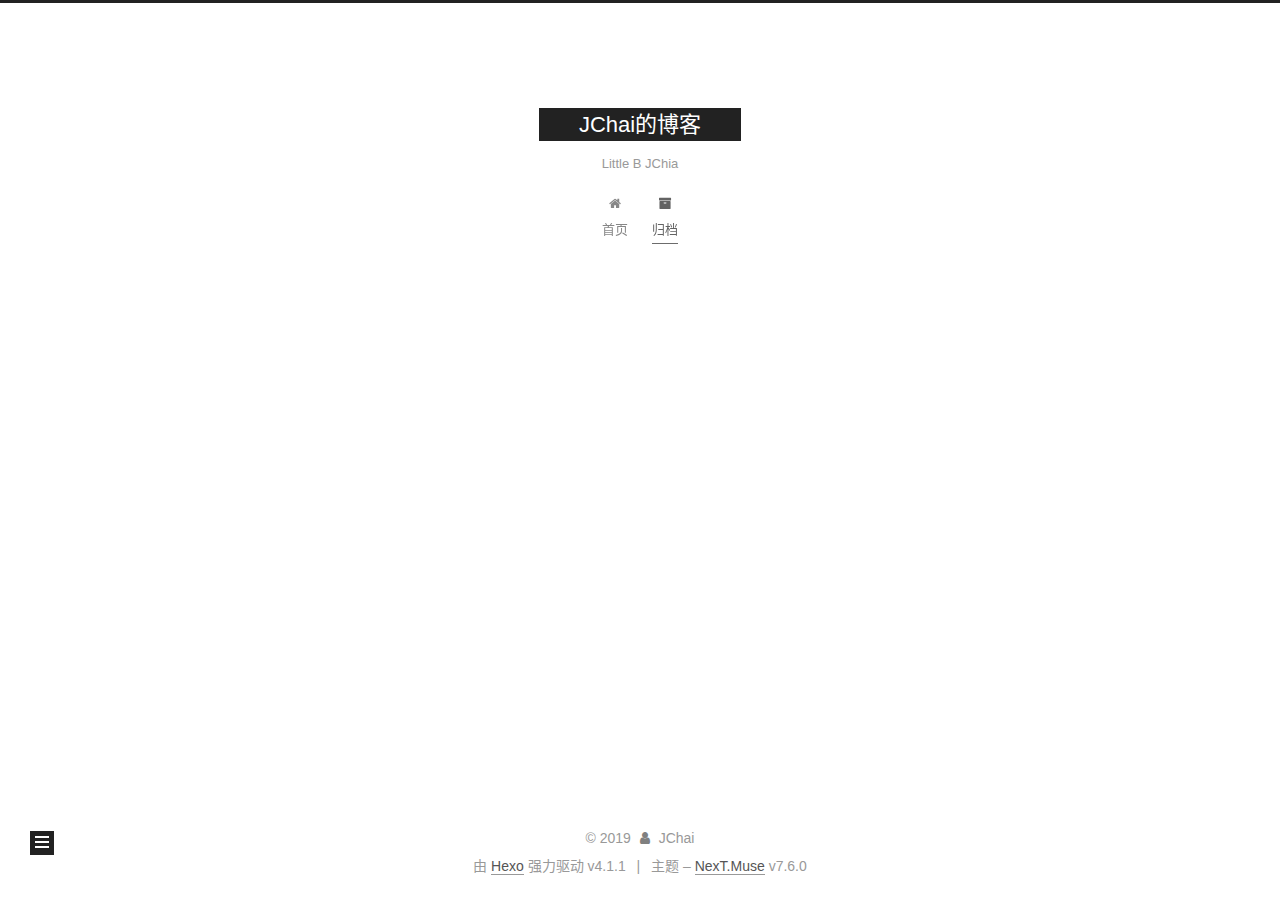
==== commit 7bb776e2: "Site updated: 2019-12-15 16:15:45" ====
--- a/archives/index.html
+++ b/archives/index.html
@@ -1,5 +1,5 @@
 <!DOCTYPE html>
-<html lang="en">
+<html lang="zh-CN">
 <head>
   <meta charset="UTF-8">
 <meta name="viewport" content="width=device-width, initial-scale=1, maximum-scale=2">
@@ -46,12 +46,15 @@
   };
 </script>
 
-  <meta property="og:type" content="website">
-<meta property="og:title" content="Hexo">
+  <meta name="description" content="广东邮电 | Linux | 期末实验计划 | 181203209">
+<meta property="og:type" content="website">
+<meta property="og:title" content="JChai的博客">
 <meta property="og:url" content="http:&#x2F;&#x2F;yoursite.com&#x2F;archives&#x2F;index.html">
-<meta property="og:site_name" content="Hexo">
-<meta property="og:locale" content="en_US">
-<meta property="article:author" content="John Doe">
+<meta property="og:site_name" content="JChai的博客">
+<meta property="og:description" content="广东邮电 | Linux | 期末实验计划 | 181203209">
+<meta property="og:locale" content="zh_CN">
+<meta property="article:author" content="JChai">
+<meta property="article:tag" content="JChai JChai的博客 广东邮电 博客 ">
 <meta name="twitter:card" content="summary">
 
 <link rel="canonical" href="http://yoursite.com/archives/">
@@ -66,7 +69,7 @@
   };
 </script>
 
-  <title>Archive | Hexo</title>
+  <title>归档 | JChai的博客</title>
   
 
 
@@ -110,14 +113,15 @@
     <div>
       <a href="/" class="brand" rel="start">
         <span class="logo-line-before"><i></i></span>
-        <span class="site-title">Hexo</span>
+        <span class="site-title">JChai的博客</span>
         <span class="logo-line-after"><i></i></span>
       </a>
     </div>
+        <p class="site-subtitle">Little B JChia </p>
   </div>
 
   <div class="site-nav-toggle">
-    <div class="toggle" aria-label="Toggle navigation bar">
+    <div class="toggle" aria-label="切换导航栏">
       <span class="toggle-line toggle-line-first"></span>
       <span class="toggle-line toggle-line-middle"></span>
       <span class="toggle-line toggle-line-last"></span>
@@ -131,12 +135,12 @@
   <ul id="menu" class="menu">
         <li class="menu-item menu-item-home">
 
-    <a href="/" rel="section"><i class="fa fa-fw fa-home"></i>Home</a>
+    <a href="/" rel="section"><i class="fa fa-fw fa-home"></i>首页</a>
 
   </li>
         <li class="menu-item menu-item-archives">
 
-    <a href="/archives/" rel="section"><i class="fa fa-fw fa-archive"></i>Archives</a>
+    <a href="/archives/" rel="section"><i class="fa fa-fw fa-archive"></i>归档</a>
 
   </li>
   </ul>
@@ -166,7 +170,7 @@
   <div class="post-block">
     <div class="posts-collapse">
       <div class="collection-title">
-        <span class="collection-header">Um..! 1 post. Keep on posting.</span>
+        <span class="collection-header">嗯..! 目前共计 1 篇日志。 继续努力。</span>
       </div>
 
       
@@ -244,10 +248,10 @@
 
       <ul class="sidebar-nav motion-element">
         <li class="sidebar-nav-toc">
-          Table of Contents
+          文章目录
         </li>
         <li class="sidebar-nav-overview">
-          Overview
+          站点概览
         </li>
       </ul>
 
@@ -258,8 +262,8 @@
 
       <div class="site-overview-wrap sidebar-panel">
         <div class="site-author motion-element" itemprop="author" itemscope itemtype="http://schema.org/Person">
-  <p class="site-author-name" itemprop="name">John Doe</p>
-  <div class="site-description" itemprop="description"></div>
+  <p class="site-author-name" itemprop="name">JChai</p>
+  <div class="site-description" itemprop="description">广东邮电 | Linux | 期末实验计划 | 181203209</div>
 </div>
 <div class="site-state-wrap motion-element">
   <nav class="site-state">
@@ -267,7 +271,7 @@
           <a href="/archives/">
         
           <span class="site-state-item-count">1</span>
-          <span class="site-state-item-name">posts</span>
+          <span class="site-state-item-name">日志</span>
         </a>
       </div>
   </nav>
@@ -296,12 +300,12 @@
   <span class="with-love">
     <i class="fa fa-user"></i>
   </span>
-  <span class="author" itemprop="copyrightHolder">John Doe</span>
-</div>
-  <div class="powered-by">Powered by <a href="https://hexo.io/" class="theme-link" rel="noopener" target="_blank">Hexo</a> v4.1.1
+  <span class="author" itemprop="copyrightHolder">JChai</span>
+</div>
+  <div class="powered-by">由 <a href="https://hexo.io/" class="theme-link" rel="noopener" target="_blank">Hexo</a> 强力驱动 v4.1.1
   </div>
   <span class="post-meta-divider">|</span>
-  <div class="theme-info">Theme – <a href="https://muse.theme-next.org/" class="theme-link" rel="noopener" target="_blank">NexT.Muse</a> v7.6.0
+  <div class="theme-info">主题 – <a href="https://muse.theme-next.org/" class="theme-link" rel="noopener" target="_blank">NexT.Muse</a> v7.6.0
   </div>
 
         
--- a/css/main.css
+++ b/css/main.css
@@ -1159,7 +1159,7 @@
 }
 .links-of-author a::before,
 .links-of-author span.exturl::before {
-  background: #39068c;
+  background: #f2b539;
   border-radius: 50%;
   content: ' ';
   display: inline-block;
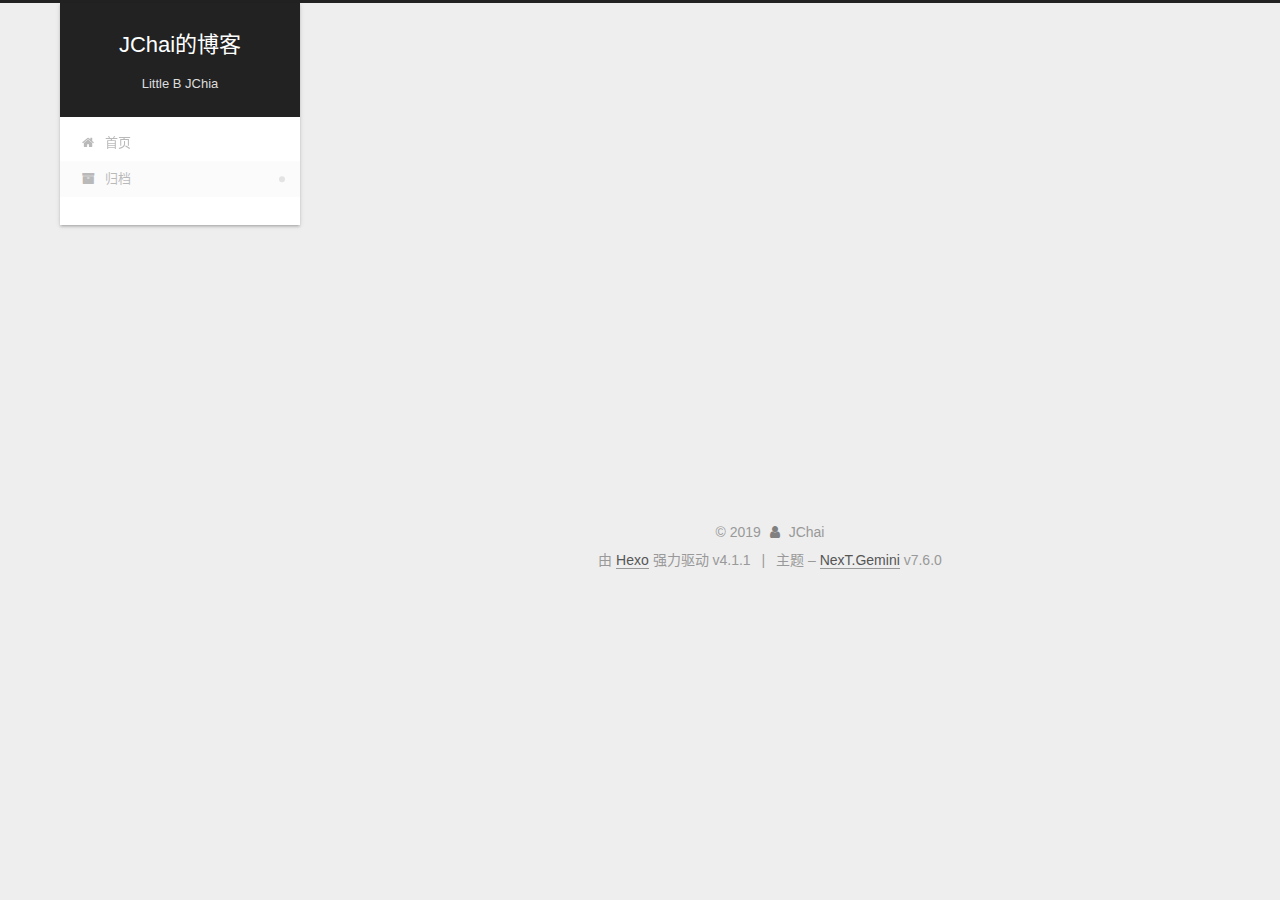
==== commit 9dc99d3c: "Site updated: 2019-12-23 15:09:17" ====
--- a/archives/index.html
+++ b/archives/index.html
@@ -21,7 +21,7 @@
   var CONFIG = {
     hostname: new URL('http://yoursite.com').hostname,
     root: '/',
-    scheme: 'Muse',
+    scheme: 'Gemini',
     version: '7.6.0',
     exturl: false,
     sidebar: {"position":"left","display":"post","padding":18,"offset":12,"onmobile":false},
@@ -282,6 +282,9 @@
       </div>
 
     </div>
+	<!--网易云链接-->
+	<iframe frameborder="no" border="0" marginwidth="0" marginheight="0" width=330 height=86 src="//music.163.com/outchain/player?type=2&id=29418363&auto=1&height=66">
+	</iframe>
   </aside>
   <div id="sidebar-dimmer"></div>
 
@@ -305,7 +308,7 @@
   <div class="powered-by">由 <a href="https://hexo.io/" class="theme-link" rel="noopener" target="_blank">Hexo</a> 强力驱动 v4.1.1
   </div>
   <span class="post-meta-divider">|</span>
-  <div class="theme-info">主题 – <a href="https://muse.theme-next.org/" class="theme-link" rel="noopener" target="_blank">NexT.Muse</a> v7.6.0
+  <div class="theme-info">主题 – <a href="https://theme-next.org/" class="theme-link" rel="noopener" target="_blank">NexT.Gemini</a> v7.6.0
   </div>
 
         
@@ -331,7 +334,7 @@
 <script src="/js/motion.js"></script>
 
 
-<script src="/js/schemes/muse.js"></script>
+<script src="/js/schemes/pisces.js"></script>
 
 
 <script src="/js/next-boot.js"></script>
--- a/css/main.css
+++ b/css/main.css
@@ -155,7 +155,7 @@
   height: 100%;
 }
 body {
-  background: #fff;
+  background: #eee;
   color: #555;
   font-family: 'Lato', "PingFang SC", "Microsoft YaHei", sans-serif;
   font-size: 1em;
@@ -294,10 +294,10 @@
   border-bottom-width: 1px;
 }
 .btn {
-  background: #222;
-  border: 2px solid #222;
-  border-radius: 0;
-  color: #fff;
+  background: #fff;
+  border: 2px solid #555;
+  border-radius: 2px;
+  color: #555;
   display: inline-block;
   font-size: 0.875em;
   line-height: 2;
@@ -309,9 +309,9 @@
   transition-timing-function: ease-in-out;
 }
 .btn:hover {
-  background: #fff;
+  background: #222;
   border-color: #222;
-  color: #222;
+  color: #fff;
 }
 .btn + .btn {
   margin: 0 0 8px 8px;
@@ -889,9 +889,9 @@
   margin: 0.1em 0.2em;
 }
 .comment-button-group .comment-button.active {
-  background: #fff;
+  background: #222;
   border-color: #222;
-  color: #222;
+  color: #fff;
 }
 .comment-position {
   display: none;
@@ -916,16 +916,16 @@
 }
 .main-inner {
   margin: 0 auto;
-  width: 700px;
+  width: calc(100% - 20px);
 }
 @media (min-width: 1200px) {
   .main-inner {
-    width: 800px;
+    width: 1160px;
   }
 }
 @media (min-width: 1600px) {
   .main-inner {
-    width: 900px;
+    width: 73%;
   }
 }
 .header {
@@ -934,16 +934,16 @@
 .header-inner {
   margin: 0 auto;
   position: relative;
-  width: 700px;
+  width: calc(100% - 20px);
 }
 @media (min-width: 1200px) {
   .header-inner {
-    width: 800px;
+    width: 1160px;
   }
 }
 @media (min-width: 1600px) {
   .header-inner {
-    width: 900px;
+    width: 73%;
   }
 }
 .headband {
@@ -980,7 +980,7 @@
   vertical-align: top;
 }
 .site-subtitle {
-  color: #999;
+  color: #ddd;
   font-size: 0.8125em;
   margin-top: 10px;
 }
@@ -1126,23 +1126,23 @@
   display: inline-block;
 }
 .site-author-image {
-  border: 2px solid #333;
+  border: 1px solid #eee;
   display: block;
   height: auto;
   margin: 0 auto;
-  max-width: 96px;
+  max-width: 120px;
   padding: 2px;
 }
 .site-author-name {
-  color: #f5f5f5;
-  font-weight: normal;
-  margin: 5px 0 0;
+  color: #222;
+  font-weight: 600;
+  margin: 0;
   text-align: center;
 }
 .site-description {
   color: #999;
-  font-size: 1em;
-  margin-top: 5px;
+  font-size: 0.8125em;
+  margin-top: 0;
   text-align: center;
 }
 .links-of-author {
@@ -1159,7 +1159,7 @@
 }
 .links-of-author a::before,
 .links-of-author span.exturl::before {
-  background: #f2b539;
+  background: #c8b0ff;
   border-radius: 50%;
   content: ' ';
   display: inline-block;
@@ -1252,14 +1252,14 @@
   margin-left: 10px;
 }
 .sidebar-nav li:hover {
-  color: #f5f5f5;
+  color: #fc6423;
 }
 .sidebar-nav .sidebar-nav-active {
-  border-bottom-color: #87daff;
-  color: #87daff;
+  border-bottom-color: #fc6423;
+  color: #fc6423;
 }
 .sidebar-nav .sidebar-nav-active:hover {
-  color: #87daff;
+  color: #fc6423;
 }
 .sidebar-panel {
   display: none;
@@ -1286,7 +1286,7 @@
   }
 }
 .sidebar-toggle:hover .toggle-line {
-  background: #87daff;
+  background: #fc6423;
 }
 .post-toc-wrap {
   overflow-x: hidden;
@@ -1305,16 +1305,16 @@
   padding-left: 0;
 }
 .post-toc ol a {
-  border-bottom-color: #555;
-  color: #999;
+  border-bottom-color: #ccc;
+  color: #666;
   transition-property: all;
   transition-delay: 0s;
   transition-duration: 0.2s;
   transition-timing-function: ease-in-out;
 }
 .post-toc ol a:hover {
-  border-bottom-color: #ccc;
-  color: #ccc;
+  border-bottom-color: #000;
+  color: #000;
 }
 .post-toc .nav-item {
   line-height: 1.8;
@@ -1335,14 +1335,14 @@
   display: block;
 }
 .post-toc .nav .active > a {
-  border-bottom-color: #87daff;
-  color: #87daff;
+  border-bottom-color: #fc6423;
+  color: #fc6423;
 }
 .post-toc .nav .active-current > a {
-  color: #87daff;
+  color: #fc6423;
 }
 .post-toc .nav .active-current > a:hover {
-  color: #87daff;
+  color: #fc6423;
 }
 .site-state {
   display: flex;
@@ -1357,7 +1357,7 @@
   padding: 0 15px;
 }
 .site-state-item:not(:first-child) {
-  border-left: 1px solid #333;
+  border-left: 1px solid #eee;
 }
 .site-state-item a {
   border-bottom: none;
@@ -1365,13 +1365,13 @@
 .site-state-item-count {
   color: inherit;
   display: block;
-  font-size: 1.25em;
+  font-size: 1em;
   font-weight: 600;
   text-align: center;
 }
 .site-state-item-name {
-  color: inherit;
-  font-size: 0.875em;
+  color: #999;
+  font-size: 0.8125em;
 }
 .footer {
   color: #999;
@@ -1388,16 +1388,16 @@
   box-sizing: border-box;
   margin: 0 auto;
   text-align: center;
-  width: 700px;
+  width: calc(100% - 20px);
 }
 @media (min-width: 1200px) {
   .footer-inner {
-    width: 800px;
+    width: 1160px;
   }
 }
 @media (min-width: 1600px) {
   .footer-inner {
-    width: 900px;
+    width: 73%;
   }
 }
 .with-love {
@@ -1473,7 +1473,7 @@
   cursor: pointer;
   font-size: 12px;
   left: 30px;
-  opacity: 1;
+  opacity: 0.6;
   padding: 0 6px;
   position: fixed;
   text-align: center;
@@ -1488,10 +1488,10 @@
   display: none;
 }
 .back-to-top:hover {
-  color: #87daff;
+  color: #fc6423;
 }
 .back-to-top.back-to-top-on {
-  bottom: 19px;
+  bottom: 30px;
 }
 @media (max-width: 991px) {
   .back-to-top {
@@ -2141,137 +2141,453 @@
 .tag-cloud a:hover {
   color: #222 !important;
 }
-@media (max-width: 767px) {
-  .header-inner,
-  .main-inner,
+.header {
+  margin: 0 auto;
+  position: relative;
+  width: calc(100% - 20px);
+}
+@media (min-width: 1200px) {
+  .header {
+    width: 1160px;
+  }
+}
+@media (min-width: 1600px) {
+  .header {
+    width: 73%;
+  }
+}
+@media (max-width: 991px) {
+  .header {
+    width: auto;
+  }
+}
+.header-inner {
+  background: #fff;
+  border-radius: initial;
+  box-shadow: 0 2px 2px 0 rgba(0,0,0,0.12), 0 3px 1px -2px rgba(0,0,0,0.06), 0 1px 5px 0 rgba(0,0,0,0.12);
+  overflow: hidden;
+  padding: 0;
+  position: absolute;
+  top: 0;
+  width: 240px;
+}
+@media (min-width: 1200px) {
+  .header-inner {
+    width: 240px;
+  }
+}
+@media (max-width: 991px) {
+  .header-inner {
+    border-radius: initial;
+    position: relative;
+    width: auto;
+  }
+}
+.main::before,
+.main::after {
+  content: ' ';
+  display: table;
+}
+.main::after {
+  clear: both;
+}
+@media (max-width: 991px) {
+  .main-inner {
+    width: auto;
+  }
+}
+.content-wrap {
+  background: #fff;
+  border-radius: initial;
+  box-shadow: 0 2px 2px 0 rgba(0,0,0,0.12), 0 3px 1px -2px rgba(0,0,0,0.06), 0 1px 5px 0 rgba(0,0,0,0.12);
+  box-sizing: border-box;
+  float: right;
+  padding: 40px;
+  width: calc(100% - 252px);
+}
+@media (max-width: 991px) {
+  .content-wrap {
+    border-radius: initial;
+    padding: 20px;
+    width: 100%;
+  }
+}
+.sidebar {
+  background: #eee;
+  box-shadow: none;
+  float: left;
+  position: static;
+  width: 240px;
+}
+@media (max-width: 991px) {
+  .sidebar {
+    display: none;
+  }
+}
+.sidebar-toggle {
+  display: none;
+}
+.footer-inner {
+  padding-left: 260px;
+}
+.back-to-top {
+  left: auto;
+  right: 30px;
+}
+@media (max-width: 991px) {
+  .back-to-top {
+    right: 20px;
+  }
+}
+@media (max-width: 991px) {
   .footer-inner {
+    padding-left: 0;
+    padding-right: 0;
     width: auto;
   }
 }
-.header-inner {
-  padding-top: 100px;
-}
-@media (max-width: 767px) {
-  .header-inner {
-    padding-top: 50px;
-  }
-}
-.main-inner {
-  padding-bottom: 60px;
-}
-.content {
-  padding-top: 70px;
-}
-@media (max-width: 767px) {
-  .content {
-    padding-top: 35px;
-  }
-}
-embed {
-  display: block;
-  margin: 0 auto 25px auto;
-}
-.custom-logo .site-meta-headline {
-  text-align: center;
-}
-.custom-logo .brand {
+.site-brand-container {
+  position: relative;
+}
+.site-meta {
+  background: #222;
+  color: #fff;
+  padding: 20px 0;
+}
+@media (max-width: 991px) {
+  .site-meta {
+    box-shadow: 0 0 16px rgba(0,0,0,0.5);
+  }
+}
+.brand {
   background: none;
-}
-.custom-logo .site-title {
-  color: #222;
-  margin: 10px auto 0;
-}
-.custom-logo .site-title a {
-  border: 0;
+  padding: 0;
+}
+.brand:hover {
+  color: #fff;
+}
+.site-subtitle {
+  font-weight: initial;
+  margin: 10px 10px 0;
 }
 .custom-logo-image {
+  margin-top: 20px;
+}
+@media (max-width: 991px) {
+  .custom-logo-image {
+    display: none;
+  }
+}
+.site-nav-toggle {
+  left: 20px;
+  top: 50%;
+  transform: translateY(-50%);
+}
+@media (min-width: 768px) and (max-width: 991px) {
+  .site-nav-toggle {
+    display: block;
+  }
+}
+.site-nav-toggle .toggle .toggle-line {
   background: #fff;
-  margin: 0 auto;
-  max-width: 150px;
-  padding: 5px;
-}
-@media (max-width: 767px) {
+}
+@media (min-width: 768px) and (max-width: 991px) {
   .site-nav {
-    background: #fff;
-    border-bottom: 1px solid #ddd;
-    border-top: 1px solid #ddd;
-    left: 0;
-    margin: 0;
-    padding: 0;
-    width: 100%;
-  }
-}
-.site-nav-toggle {
-  top: 50px;
-}
-@media (max-width: 767px) {
-  .menu {
-    text-align: left;
+    display: none;
   }
 }
 .menu-item-active a,
 .menu .menu-item a:hover,
 .menu .menu-item span.exturl:hover {
-  border-bottom: 1px solid #222 !important;
-  color: #222;
-}
-@media (max-width: 767px) {
-  .menu-item-active a,
-  .menu .menu-item a:hover,
-  .menu .menu-item span.exturl:hover {
-    border-bottom: 1px dotted #ddd !important;
-  }
-}
-@media (max-width: 767px) {
-  .menu .menu-item {
-    display: block;
-    margin: 0 10px;
-    vertical-align: top;
-  }
+  background: #f5f5f5;
+}
+.menu-item-active a::after,
+.menu .menu-item a:hover::after,
+.menu .menu-item span.exturl:hover::after {
+  background: #bbb;
+  border-radius: 50%;
+  content: ' ';
+  height: 6px;
+  margin-top: -3px;
+  position: absolute;
+  right: 15px;
+  top: 50%;
+  width: 6px;
+}
+.menu .menu-item {
+  display: block;
+  margin: 0;
 }
 .menu .menu-item a,
 .menu .menu-item span.exturl {
-  border-bottom: 1px solid transparent;
+  padding: 5px 20px;
+  position: relative;
+  text-align: left;
+  transition-property: background-color;
+}
+.menu .menu-item .badge {
+  background: #ccc;
+  border-radius: 10px;
+  color: #fff;
+  float: right;
+  padding: 2px 5px;
+  text-shadow: 1px 1px 0 rgba(0,0,0,0.1);
+  vertical-align: middle;
+}
+.sub-menu {
+  background: #fff;
+  border-bottom: 1px solid #ddd;
+  margin: 0;
+  padding: 6px 0;
+}
+.sub-menu .menu-item {
+  display: inline-block;
+}
+.sub-menu .menu-item a,
+.sub-menu .menu-item span.exturl {
+  margin: 5px 10px;
+  padding: initial;
+}
+.sub-menu .menu-item a:hover,
+.sub-menu .menu-item span.exturl:hover {
+  background: initial;
+  color: #fc6423;
+}
+.sub-menu .menu-item a::after,
+.sub-menu .menu-item span.exturl::after {
+  content: initial !important;
+}
+.sub-menu .menu-item-active a {
+  background: #fff;
+  border-bottom-color: #fc6423;
+  color: #fc6423;
+}
+.sub-menu .menu-item-active a:hover {
+  background: #fff;
+  border-bottom-color: #fc6423;
+}
+.sidebar {
+  bottom: auto;
+  right: auto;
+}
+.sidebar a,
+.sidebar span.exturl {
+  color: #555;
+}
+.sidebar a:hover,
+.sidebar span.exturl:hover {
+  border-bottom-color: #222;
+  color: #222;
+}
+.sidebar-inner {
+  background: #fff;
+  border-radius: initial;
+  box-shadow: 0 2px 2px 0 rgba(0,0,0,0.12), 0 3px 1px -2px rgba(0,0,0,0.06), 0 1px 5px 0 rgba(0,0,0,0.12), 0 -1px 0.5px 0 rgba(0,0,0,0.09);
+  box-sizing: border-box;
+  color: #555;
+  width: 240px;
+  opacity: 0;
+}
+.sidebar-inner.affix {
+  position: fixed;
+  top: 12px;
+}
+.sidebar-inner.affix-bottom {
+  position: absolute;
+}
+.site-state-item {
+  padding: 0 10px;
+}
+.sidebar-button {
+  border-bottom: 1px dotted #ccc;
+  border-top: 1px dotted #ccc;
+  margin-top: 10px;
+  text-align: center;
+}
+.sidebar-button a {
+  border: 0;
+  color: #fc6423;
+  display: block;
+}
+.sidebar-button a:hover {
+  background: none;
+  border: 0;
+  color: #e34603;
+}
+.sidebar-button a:hover .fa {
+  color: #e34603;
+}
+.links-of-author {
+  display: flex;
+  flex-wrap: wrap;
+  margin-top: 10px;
+  justify-content: center;
+}
+.links-of-author-item {
+  margin: 5px 0 0;
+  width: 50%;
+}
+.links-of-author-item a,
+.links-of-author-item span.exturl {
+  box-sizing: border-box;
+  display: inline-block;
+  margin-bottom: 0;
+  margin-right: 0;
+  max-width: 216px;
+  overflow: hidden;
+  padding: 0 5px;
+  text-overflow: ellipsis;
+  white-space: nowrap;
+}
+.links-of-author-item a,
+.links-of-author-item span.exturl {
+  border-bottom: none;
+  display: block;
+  text-decoration: none;
+}
+.links-of-author-item a::before,
+.links-of-author-item span.exturl::before {
+  display: none;
+}
+.links-of-author-item a:hover,
+.links-of-author-item span.exturl:hover {
+  background: #eee;
+  border-radius: 4px;
+}
+.links-of-author-item .fa {
+  margin-right: 2px;
+}
+.links-of-blogroll-item {
+  padding: 0;
+}
+.content-wrap {
+  background: initial;
+  box-shadow: initial;
+  padding: initial;
+}
+.post-block {
+  background: #fff;
+  border-radius: initial;
+  box-shadow: 0 2px 2px 0 rgba(0,0,0,0.12), 0 3px 1px -2px rgba(0,0,0,0.06), 0 1px 5px 0 rgba(0,0,0,0.12);
+  padding: 40px;
+}
+.post-block + .post-block {
+  border-radius: initial;
+  box-shadow: 0 2px 2px 0 rgba(0,0,0,0.12), 0 3px 1px -2px rgba(0,0,0,0.06), 0 1px 5px 0 rgba(0,0,0,0.12), 0 -1px 0.5px 0 rgba(0,0,0,0.09);
+  margin-top: 12px;
+}
+.comments {
+  background: #fff;
+  border-radius: initial;
+  box-shadow: 0 2px 2px 0 rgba(0,0,0,0.12), 0 3px 1px -2px rgba(0,0,0,0.06), 0 1px 5px 0 rgba(0,0,0,0.12), 0 -1px 0.5px 0 rgba(0,0,0,0.09);
+  margin: auto;
+  margin-top: 12px;
+  padding: 40px;
+}
+.tabs-comment {
+  margin-top: 1em;
+}
+.posts-expand {
+  padding-top: initial;
+}
+.post-eof {
+  display: none;
+}
+.pagination {
+  background: #fff;
+  border-radius: initial;
+  border-top: initial;
+  box-shadow: 0 2px 2px 0 rgba(0,0,0,0.12), 0 3px 1px -2px rgba(0,0,0,0.06), 0 1px 5px 0 rgba(0,0,0,0.12), 0 -1px 0.5px 0 rgba(0,0,0,0.09);
+  margin: 12px 0 0;
+  padding: 10px 0 10px;
+}
+.pagination .prev,
+.pagination .next,
+.pagination .page-number {
+  margin-bottom: initial;
+  top: initial;
+}
+.main {
+  padding-bottom: initial;
+}
+.footer {
+  bottom: auto;
+}
+.sub-menu {
+  border-bottom: initial;
+  box-shadow: 0 2px 2px 0 rgba(0,0,0,0.12), 0 3px 1px -2px rgba(0,0,0,0.06), 0 1px 5px 0 rgba(0,0,0,0.12);
+}
+.sub-menu + .content .post-block {
+  box-shadow: 0 2px 2px 0 rgba(0,0,0,0.12), 0 3px 1px -2px rgba(0,0,0,0.06), 0 1px 5px 0 rgba(0,0,0,0.12), 0 -1px 0.5px 0 rgba(0,0,0,0.09);
+  margin-top: 12px;
+}
+@media (min-width: 768px) and (max-width: 991px) {
+  .sub-menu + .content .post-block {
+    margin-top: 10px;
+  }
 }
 @media (max-width: 767px) {
-  .menu .menu-item a,
-  .menu .menu-item span.exturl {
-    padding: 5px 10px;
-  }
+  .sub-menu + .content .post-block {
+    margin-top: 8px;
+  }
+}
+.post-body h1,
+.post-body h2 {
+  border-bottom: 1px solid #eee;
+}
+.post-body h3 {
+  border-bottom: 1px dotted #eee;
 }
 @media (min-width: 768px) and (max-width: 991px) {
-  .menu .menu-item .fa {
-    display: block;
-    line-height: 2;
-    margin-right: 0;
-    width: 100%;
-  }
-}
-@media (min-width: 992px) {
-  .menu .menu-item .fa {
-    display: block;
-    line-height: 2;
-    margin-right: 0;
-    width: 100%;
-  }
-}
-.menu .menu-item .badge {
-  background: #eee;
-  padding: 1px 4px;
-}
-.sub-menu {
-  margin: 10px 0;
-}
-.sub-menu .menu-item {
-  display: inline-block;
-}
-.sidebar {
-  left: -320px;
-}
-.sidebar.sidebar-active {
-  left: 0;
-}
-.sidebar {
-  transition: all 0.4s;
-  width: 320px;
-}
+  .content-wrap {
+    padding: 10px;
+  }
+  .posts-expand {
+    margin: initial;
+  }
+  .posts-expand .post-button {
+    margin-top: 20px;
+  }
+  .post-block {
+    border-radius: initial;
+    box-shadow: 0 2px 2px 0 rgba(0,0,0,0.12), 0 3px 1px -2px rgba(0,0,0,0.06), 0 1px 5px 0 rgba(0,0,0,0.12), 0 -1px 0.5px 0 rgba(0,0,0,0.09);
+    padding: 20px;
+  }
+  .post-block + .post-block {
+    margin-top: 10px;
+  }
+  .comments {
+    margin-top: 10px;
+    padding: 10px 20px;
+  }
+  .pagination {
+    margin: 10px 0 0;
+  }
+}
+@media (max-width: 767px) {
+  .content-wrap {
+    padding: 8px;
+  }
+  .posts-expand {
+    margin: initial;
+  }
+  .posts-expand .post-button {
+    margin: 12px 0;
+  }
+  .post-block {
+    border-radius: initial;
+    box-shadow: 0 2px 2px 0 rgba(0,0,0,0.12), 0 3px 1px -2px rgba(0,0,0,0.06), 0 1px 5px 0 rgba(0,0,0,0.12), 0 -1px 0.5px 0 rgba(0,0,0,0.09);
+    min-height: auto;
+    padding: 12px;
+  }
+  .post-block + .post-block {
+    margin-top: 8px;
+  }
+  .comments {
+    margin-top: 8px;
+    padding: 10px 12px;
+  }
+  .pagination {
+    margin: 8px 0 0;
+  }
+}
